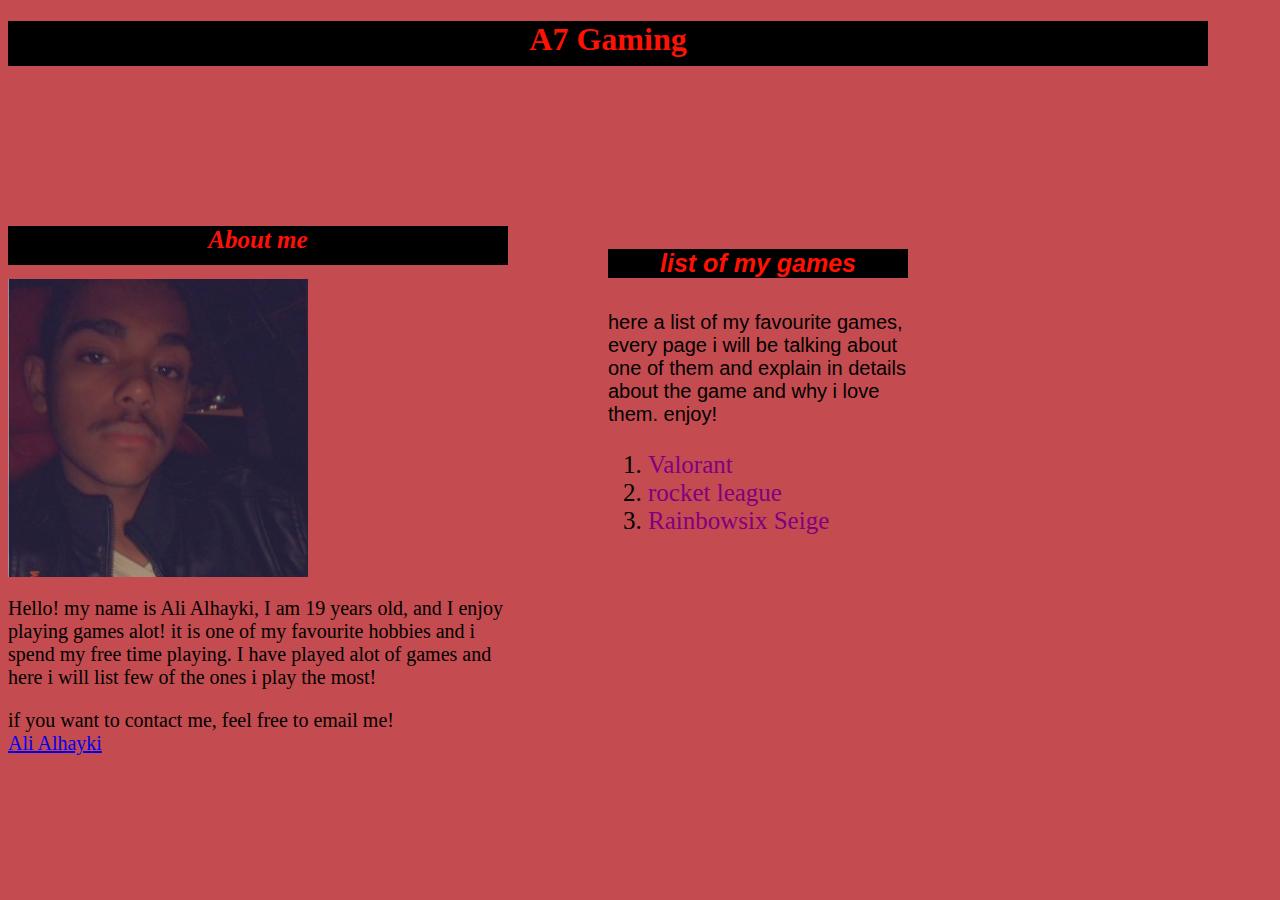
==== index.html @ 61d36a49 "updated the files" ====
<!DOCTYPE html>
<html lang="en" dir="ltr">
<head>
  <meta charset="utf-8">
  <link rel="stylesheet" href="gaming.css">
  <title>Gaming spot</title>
</head>
<body>
  <div id="gametitle">
    <h1>A7 Gaming</h1>
  </div>
  <div id="aboutme">
    <h3>About me</h3><img src="images/me.png.png" alt="my pic">
    <p>Hello! my name is Ali Alhayki, I am 19 years old, and I enjoy playing games alot! it is one of my favourite hobbies and i spend my free time playing. I have played alot of games and here i will list few of the ones i play the most!</p>
    <p id="contact">if you want to contact me, feel free to email me!<br>
    <a href="mailto:%20super10alexz@gmail.com">Ali Alhayki</a></p>
    <div id="mygames">
      <h4>list of my games</h4>
      <p id="games">here a list of my favourite games, every page i will be talking about one of them and explain in details about the game and why i love them. enjoy!</p>
      <ol>
        <li>
          <a href="C:/Users/super/Desktop/webpage design/valoranthtml/valorant.html">Valorant</a>
        </li>
        <li>
          <a href="rocketleaguehtml/rocketleague.html">rocket league</a>
        </li>
        <li>
          <a href="rainbowsixhtml/rainbowsix.html">Rainbowsix Seige</a>
        </li>
      </ol>
    </div>
  </div>
</body>
</html>
---- gaming.css ----
body {background-color: #C44B4F;}

#gametitle {
  height: 180px;
  width: 1600px;
}
h1 {
  height: 25%;
  width: 75%;
  background-color:black;
  text-align: center;
  color: #FF1205;
  border-color: red;
}
#aboutme {
  width:500px;
  height:39px;
  background-color:black;
  border-color: pink;
}
h2{
  color:#FF1205;
  font-size: 30px;
  text-align: center;
  font-family: sans-serif;
  border-color: pink;
  border: solid;

}
h3 {
  font-size:25px;
  font-style: italic;
  font-weight: bold;
  font-family: serif;
  color: #FF1205;
  text-align: center;
}
p {
  font-size: 20px;
  font-family: cursive;
}
img {
  width: 300px;
  vertical-align: text-top;
}
#mygames{
  width: 300px;
  height: 300px;
  position: relative; left: 600px; top: -540px;
}
h4{
  font-size: 25px;
  font-style: italic;
  font-family: sans-serif;
  background-color: black;
  color: #FF1205;
  text-align: center;
}
#mygames a{
  text-decoration: none;
  color: purple;
}
#mygames a:hover{
  color: grey;
}

#games {
  font-family:sans-serif;

}
ol {
  font-size: 25px;
  font-family: fantasy;
}
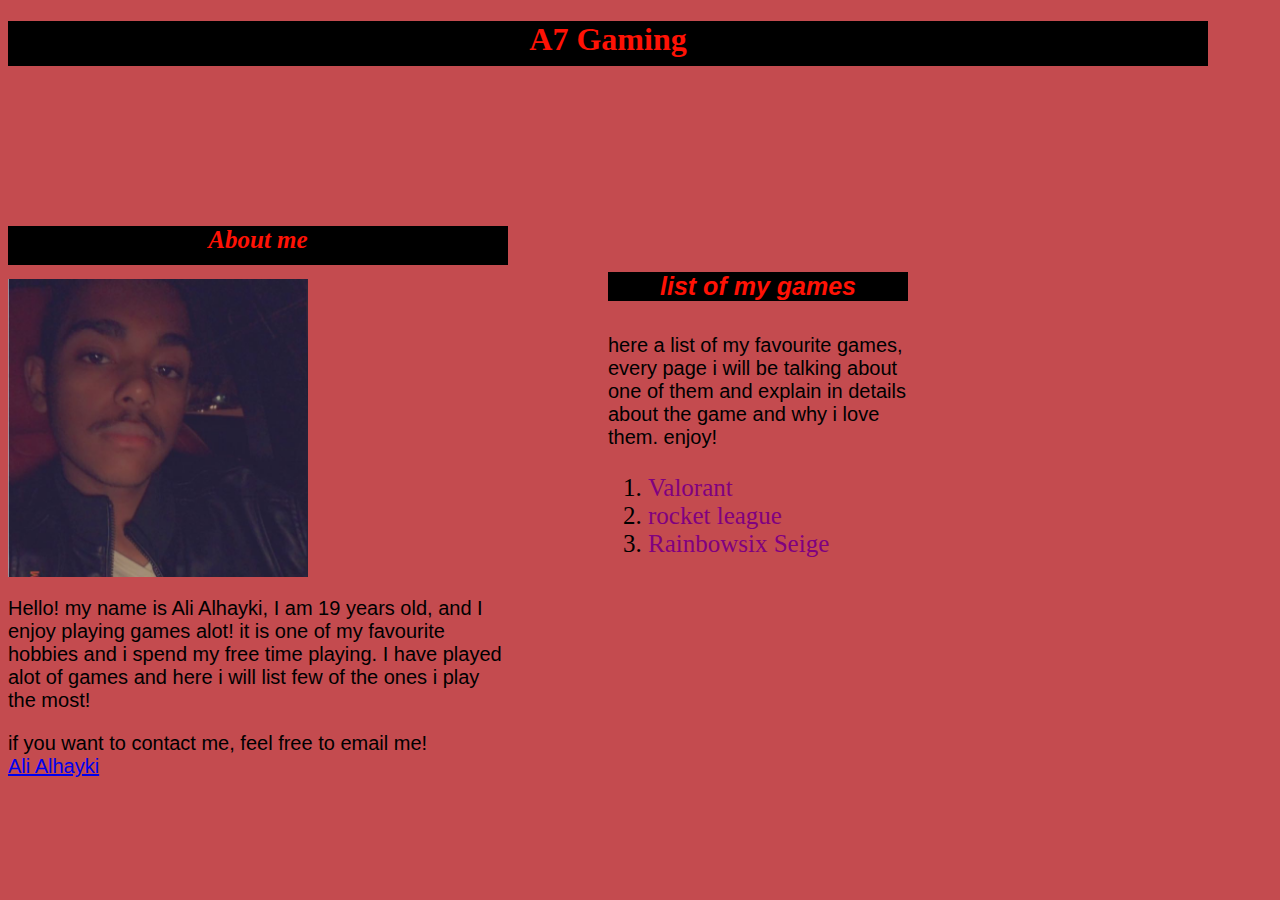
==== commit f230e3af: "updated files" ====
--- a/index.html
+++ b/index.html
@@ -2,6 +2,7 @@
 <html lang="en" dir="ltr">
 <head>
   <meta charset="utf-8">
+  <meta name="viewport" content="width=device-width, initial-scale=1" /> 
   <link rel="stylesheet" href="gaming.css">
   <title>Gaming spot</title>
 </head>
@@ -19,7 +20,7 @@
       <p id="games">here a list of my favourite games, every page i will be talking about one of them and explain in details about the game and why i love them. enjoy!</p>
       <ol>
         <li>
-          <a href="C:/Users/super/Desktop/webpage design/valoranthtml/valorant.html">Valorant</a>
+          <a href="valoranthtml/valorant.html">Valorant</a>
         </li>
         <li>
           <a href="rocketleaguehtml/rocketleague.html">rocket league</a>
--- a/gaming.css
+++ b/gaming.css
@@ -37,7 +37,7 @@
 }
 p {
   font-size: 20px;
-  font-family: cursive;
+  font-family: sans-serif;
 }
 img {
   width: 300px;
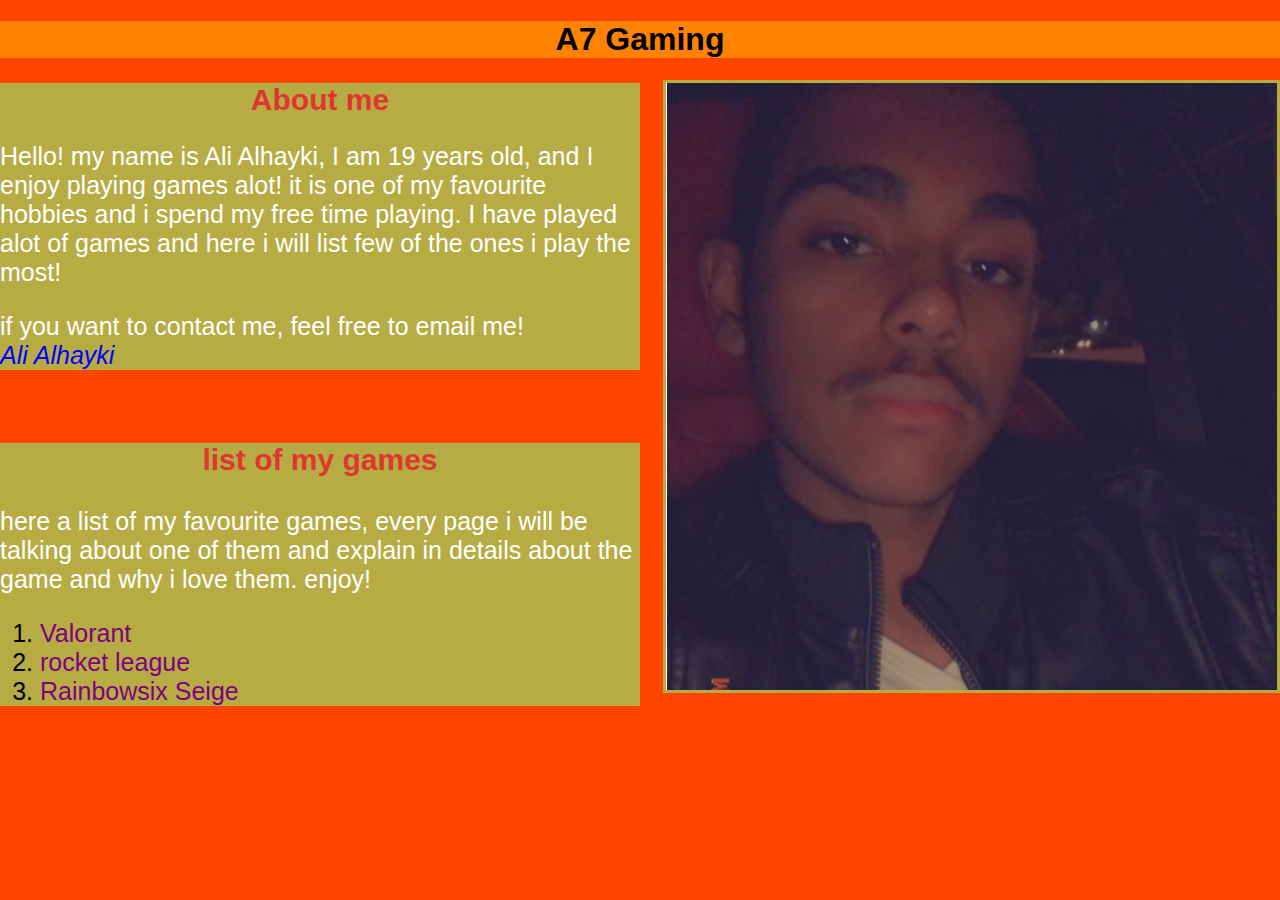
==== commit 63845dad: "upadated" ====
--- a/index.html
+++ b/index.html
@@ -2,7 +2,7 @@
 <html lang="en" dir="ltr">
 <head>
   <meta charset="utf-8">
-  <meta name="viewport" content="width=device-width, initial-scale=1" /> 
+  <meta name="viewport" content="width=device-width, initial-scale=1" />
   <link rel="stylesheet" href="gaming.css">
   <title>Gaming spot</title>
 </head>
@@ -10,13 +10,16 @@
   <div id="gametitle">
     <h1>A7 Gaming</h1>
   </div>
+  <img src="images/me.png.png" alt="my picture">
   <div id="aboutme">
-    <h3>About me</h3><img src="images/me.png.png" alt="my pic">
+    <h2>About me</h2  >
     <p>Hello! my name is Ali Alhayki, I am 19 years old, and I enjoy playing games alot! it is one of my favourite hobbies and i spend my free time playing. I have played alot of games and here i will list few of the ones i play the most!</p>
     <p id="contact">if you want to contact me, feel free to email me!<br>
     <a href="mailto:%20super10alexz@gmail.com">Ali Alhayki</a></p>
+  </div>
+<br>
     <div id="mygames">
-      <h4>list of my games</h4>
+      <h3>list of my games</h3>
       <p id="games">here a list of my favourite games, every page i will be talking about one of them and explain in details about the game and why i love them. enjoy!</p>
       <ol>
         <li>
--- a/gaming.css
+++ b/gaming.css
@@ -1,59 +1,46 @@
-body {background-color: #C44B4F;}
-
-#gametitle {
-  height: 180px;
-  width: 1600px;
+body{
+  width: 100%;
+  height: 100%;
+  padding: 0;
+  margin: 0;
+  background-color: #FF4500;
 }
-h1 {
-  height: 25%;
-  width: 75%;
-  background-color:black;
+#gametitle{
+  background-color:#FF8300;
+}
+h1{
   text-align: center;
-  color: #FF1205;
-  border-color: red;
+  font-family: sans-serif;
+  color: black;
 }
-#aboutme {
-  width:500px;
-  height:39px;
-  background-color:black;
-  border-color: pink;
+#aboutme{
+  background-color: #B7AC44;
+  width:50%;
 }
 h2{
-  color:#FF1205;
   font-size: 30px;
-  text-align: center;
   font-family: sans-serif;
-  border-color: pink;
-  border: solid;
-
-}
-h3 {
-  font-size:25px;
-  font-style: italic;
-  font-weight: bold;
-  font-family: serif;
-  color: #FF1205;
+  color: #DF362D;
   text-align: center;
 }
-p {
-  font-size: 20px;
+p{
+  color: white;
+  font-size: 25px;
   font-family: sans-serif;
 }
-img {
-  width: 300px;
-  vertical-align: text-top;
+img{
+  float: right;
+  border: solid;
+  border-color: #B7AC44;
 }
 #mygames{
-  width: 300px;
-  height: 300px;
-  position: relative; left: 600px; top: -540px;
+  background-color: #B7AC44;
+  width:50%;
 }
-h4{
-  font-size: 25px;
-  font-style: italic;
+h3{
+  font-size: 30px;
+  color: #DF362D;
   font-family: sans-serif;
-  background-color: black;
-  color: #FF1205;
   text-align: center;
 }
 #mygames a{
@@ -70,5 +57,11 @@
 }
 ol {
   font-size: 25px;
-  font-family: fantasy;
+  font-family: sans-serif;
 }
+#aboutme a{
+  text-decoration: none;
+  color: blue;
+  font-style: oblique;
+  font-family: sans-serif;
+}
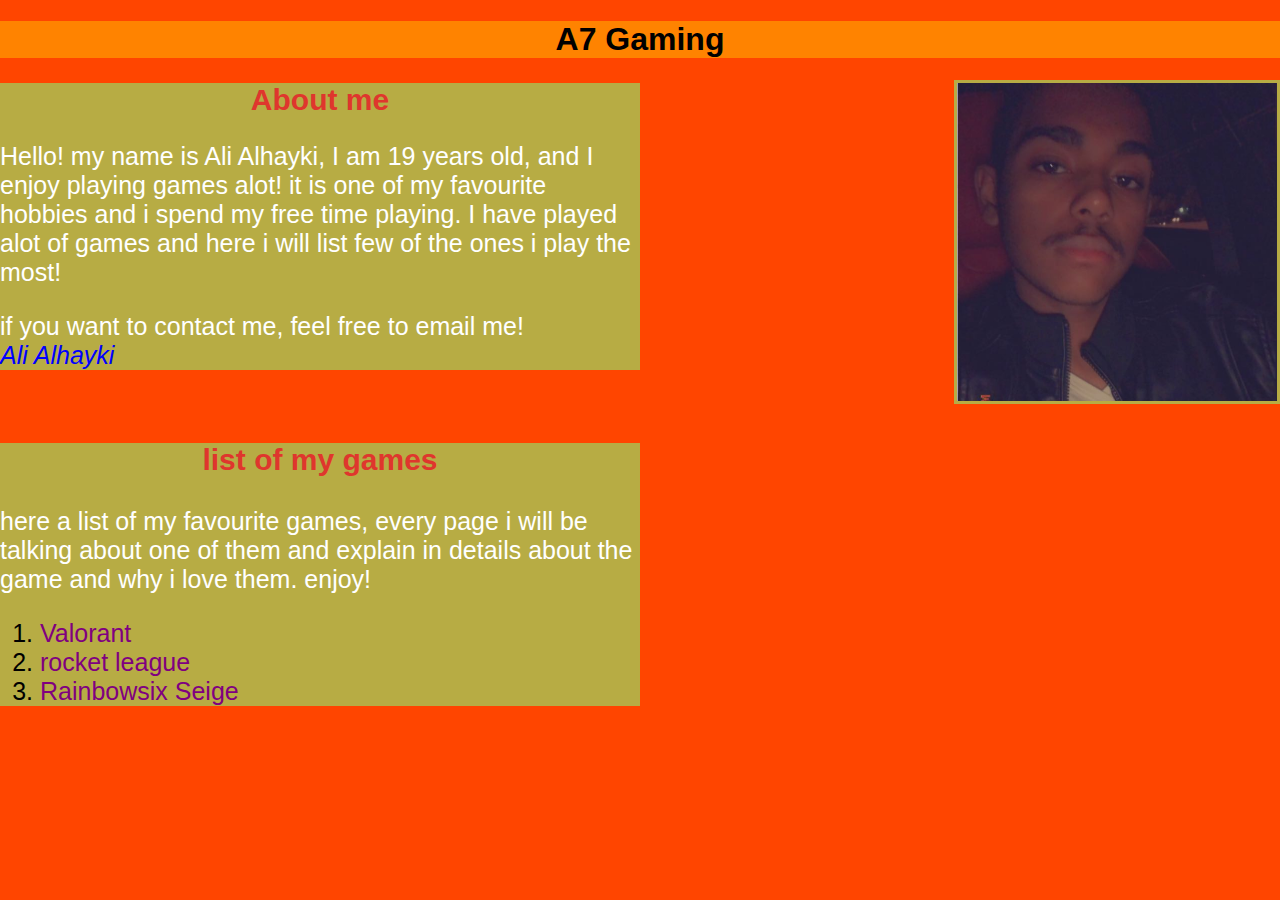
==== commit 6c042735: "changes made in files" ====
--- a/index.html
+++ b/index.html
@@ -10,7 +10,7 @@
   <div id="gametitle">
     <h1>A7 Gaming</h1>
   </div>
-  <img src="images/me.png.png" alt="my picture">
+  <img src="images/me.png.png" alt="my picture  ">
   <div id="aboutme">
     <h2>About me</h2  >
     <p>Hello! my name is Ali Alhayki, I am 19 years old, and I enjoy playing games alot! it is one of my favourite hobbies and i spend my free time playing. I have played alot of games and here i will list few of the ones i play the most!</p>
--- a/gaming.css
+++ b/gaming.css
@@ -32,6 +32,7 @@
   float: right;
   border: solid;
   border-color: #B7AC44;
+  width: 25%;
 }
 #mygames{
   background-color: #B7AC44;
@@ -65,3 +66,9 @@
   font-style: oblique;
   font-family: sans-serif;
 }
+@media only screen and (max-width: 1000px) {
+  /* For mobile phones: */
+  [class*="col-"] {
+    width: 100%;
+  }
+}
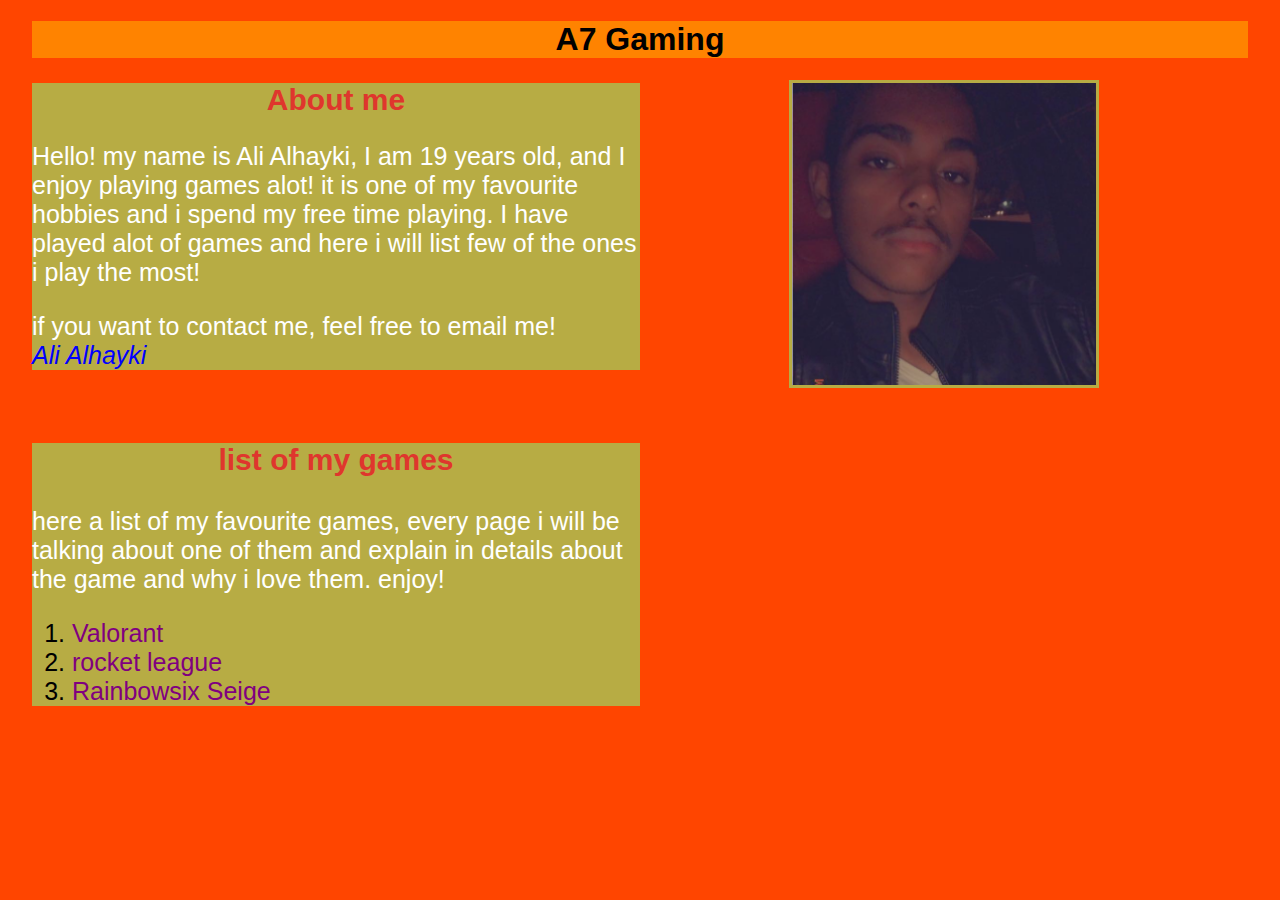
==== commit 45c8c67e: "added files" ====
--- a/index.html
+++ b/index.html
@@ -3,14 +3,16 @@
 <head>
   <meta charset="utf-8">
   <meta name="viewport" content="width=device-width, initial-scale=1" />
-  <link rel="stylesheet" href="gaming.css">
+  <link rel="stylesheet" href="css/index.css">
   <title>Gaming spot</title>
 </head>
 <body>
   <div id="gametitle">
     <h1>A7 Gaming</h1>
   </div>
-  <img src="images/me.png.png" alt="my picture  ">
+  <div id="portrait">
+  	<img src="images/me.png.png" alt="my picture">
+  </div>
   <div id="aboutme">
     <h2>About me</h2  >
     <p>Hello! my name is Ali Alhayki, I am 19 years old, and I enjoy playing games alot! it is one of my favourite hobbies and i spend my free time playing. I have played alot of games and here i will list few of the ones i play the most!</p>
@@ -23,16 +25,15 @@
       <p id="games">here a list of my favourite games, every page i will be talking about one of them and explain in details about the game and why i love them. enjoy!</p>
       <ol>
         <li>
-          <a href="valoranthtml/valorant.html">Valorant</a>
+          <a href="valorant.html">Valorant</a>
         </li>
         <li>
-          <a href="rocketleaguehtml/rocketleague.html">rocket league</a>
+          <a href="rocketleague.html">rocket league</a>
         </li>
         <li>
-          <a href="rainbowsixhtml/rainbowsix.html">Rainbowsix Seige</a>
+          <a href="rainbowsix.html">Rainbowsix Seige</a>
         </li>
       </ol>
     </div>
-  </div>
 </body>
 </html>
--- a/css/index.css
+++ b/css/index.css
@@ -0,0 +1,94 @@
+body{
+  width: 95%;
+  height: 100%;
+  padding: 0;
+  margin: 0;
+  margin-left: 2.5%;
+  margin-right: 2.5%;
+  background-color: #FF4500;
+  align-content: center;
+}
+
+#gametitle{
+  background-color:#FF8300;
+}
+
+h1{
+  text-align: center;
+  font-family: sans-serif;
+  color: black;
+}
+
+#aboutme{
+  background-color: #B7AC44;
+  width:50%;
+}
+
+h2{
+  font-size: 30px;
+  font-family: sans-serif;
+  color: #DF362D;
+  text-align: center;
+}
+
+p{
+  color: white;
+  font-size: 25px;
+  font-family: sans-serif;
+}
+
+#portrait{
+	width: 50%;
+	float: right;
+	text-align: center;
+}
+
+img{
+  border: solid;
+  border-color: #B7AC44;
+  width: 50%;
+}
+
+#mygames{
+  background-color: #B7AC44;
+  width:50%;
+}
+
+h3{
+  font-size: 30px;
+  color: #DF362D;
+  font-family: sans-serif;
+  text-align: center;
+}
+
+#mygames a{
+  text-decoration: none;
+  color: purple;
+}
+
+#mygames a:hover{
+  color: grey;
+}
+
+#games {
+  font-family:sans-serif;
+}
+
+ol {
+  font-size: 25px;
+  font-family: sans-serif;
+}
+
+#aboutme a{
+  text-decoration: none;
+  color: blue;
+  font-style: oblique;
+  font-family: sans-serif;
+}
+
+@media screen and (max-width: 1000px) {
+  #portrait, #aboutme, #mygames {
+    width: 100%;
+    float: none;
+  }
+}
